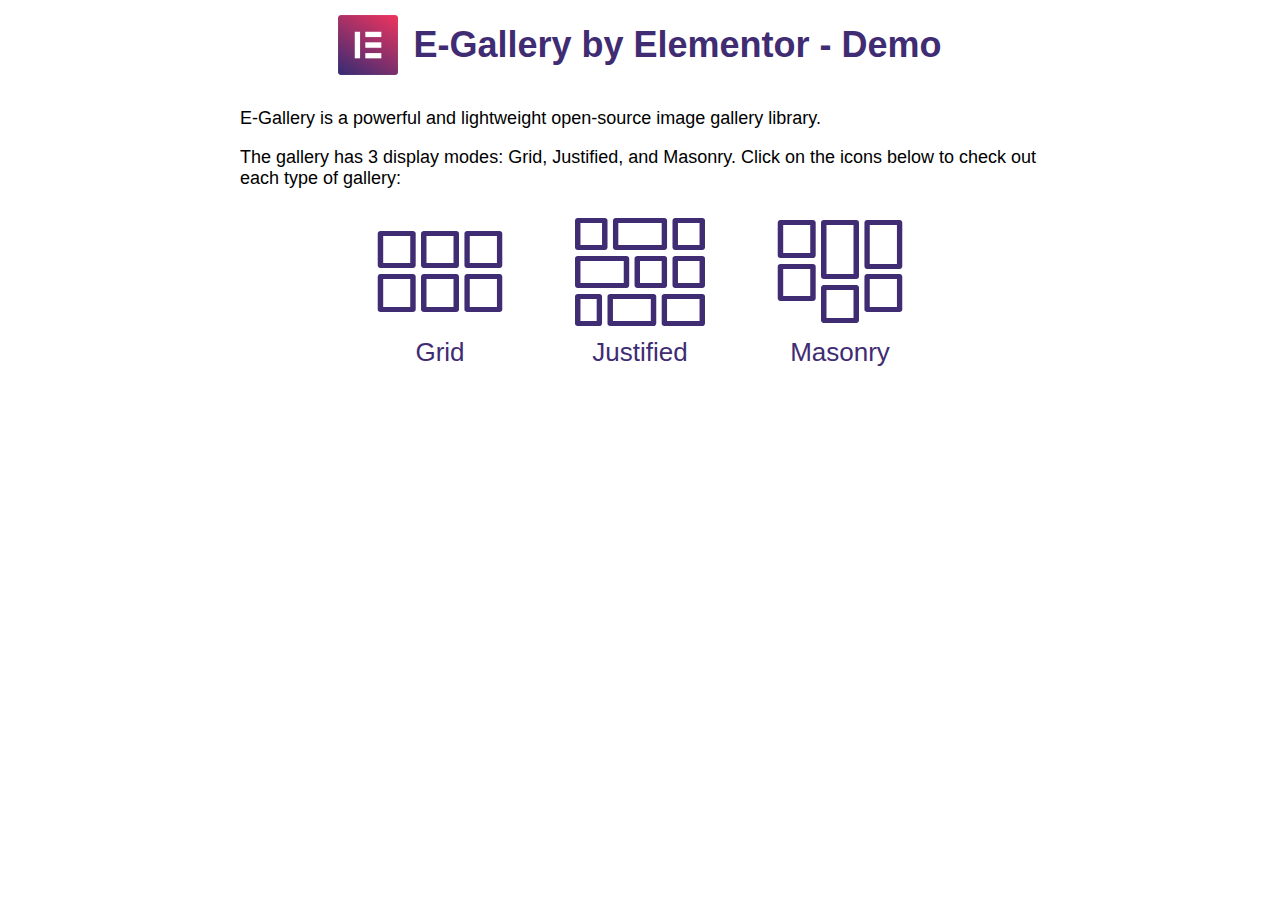
==== docs/index.html @ d0d6b228 "updated demo site" ====
<html lang="en">
<head>
	<meta charset="UTF-8">
	<meta name="viewport" content="width=device-width, initial-scale=1.0">
	<meta http-equiv="X-UA-Compatible" content="ie=edge">
	<title>E-Gallery by Elementor - Demo</title>
	<script src="https://code.jquery.com/jquery-1.12.4.min.js"></script>
<!--	<script src="e-gallery.min.js"></script>-->
<!--	<link rel="stylesheet" href="e-gallery.min.css">-->
	<link rel="stylesheet" href="index.css">
</head>
<body>
	<div class="wrapper">
		<header>
			<img src="images/elementor-site-logo.png" />
			<h1>E-Gallery by Elementor - Demo</h1>
		</header>
		<p>
			E-Gallery is a powerful and lightweight open-source image gallery library.
		</p>
		<p>
			The gallery has 3 display modes: Grid, Justified, and Masonry. Click on the icons below to check out
			each type of gallery:
		</p>
		<div class="links-container centered">
			<a href="grid" class="link link-grid">
				<i class="demo-icon eicon-gallery-grid"></i>
				Grid
			</a>
			<a href="justified" class="link link-justified">
				<i class="demo-icon eicon-gallery-justified"></i>
				Justified
			</a>
			<a href="masonry" class="link link-masonry">
				<i class="demo-icon eicon-gallery-masonry"></i>
				Masonry
			</a>
		</div>
	</div>
</body>
</html>
---- docs/index.css ----
@font-face {
	font-family: 'eicons';
	src: url('./fonts/eicons.eot?42232160');
	src: url('./fonts/eicons.eot?42232160#iefix') format('embedded-opentype'),
	url('./fonts/eicons.woff?42232160') format('woff'),
	url('./fonts/eicons.ttf?42232160') format('truetype'),
	url('./fonts/eicons.svg?42232160#eicons') format('svg');
	font-weight: normal;
	font-style: normal;
}

body {
	font-family: Calibri, Arial, sans-serif;
	margin: 0;
}

.wrapper {
	max-width: 800px;
	margin: auto;
	padding: 0 30px;
}

header {
	display: flex;
	align-items: center;
	justify-content: center;
	position: relative
}

header > *:not( nav ) {
	display: inline-block;
}

header > img {
	width: 60px;
	height: 60px;
	margin-right: 15px;
}

#menuToggle {
	font-family: "eicons";
	position: absolute;
	right: 0;
	top: 34px;
	color: #3f2c73;
	font-size: 24px;
}

.eicon-menu-bar:before {
	content: '\e816';
	font-style: normal;
}


nav {
	display: none;
	position: absolute;
	right: 0;
	top: 72px;
	background-color: #fff;
}

nav ul {
	list-style-type: none;
	transition: 0.3s;
	padding: 0;
	margin: 0;
	border: 2px solid #3f2c73;
}

nav li a {
	display: block;
	padding: 8px 12px;
	color: #3f2c73;
}

nav li a:hover {
	background-color: #3f2c73;
	color: #ffffff;
}

nav ul li:not(:last-child) a {
	border-bottom: 2px solid #3f2c73;
}

h1, h2 {
	text-align: center;
	color: #3f2c73;
}

h1 {
	font-size: 36px;
}

h2 {
	font-size: 28px;
}

a, p, span {
	font-size: 18px;
}

a {
	text-decoration: none;
}

.gallery-container {
	margin-bottom: 40px;
}

.flex {
	display: flex;
	align-items: center;
}

.centered {
	text-align: center;
	display: flex;
	align-content: center;
	align-items: center;
	justify-content: center;
}

.option-label {
	margin-right: 5px;
}

.links-container {
	display: flex;
	max-width: 600px;
	margin: auto;
	justify-content: space-around;
}

.link {
	font-size: 26px;
	transition: 0.5s;
	color: #3f2c73;
	display: flex;
	flex-direction: column;
}

.link:hover {
	color: #ed476d;
}

.setting-link {
	padding: 8px 10px;
	color: #3f2c73;
	font-size: 12px;
	border: 2px solid #3f2c73;
	min-width: 26px;
	text-align: center;
}

.setting-link-active {
	color: #fff;
	background-color: #3f2c73;
}

.demo-icon {
	font-family: "eicons";
	font-style: normal;
	font-weight: normal;
	speak: none;
	display: block;
	text-decoration: inherit;
	width: 1em;
	margin-right: .2em;
	text-align: center;
	/* opacity: .8; */
	/* For safety - reset parent styles, that can break glyph codes*/
	font-variant: normal;
	text-transform: none;
	/* fix buttons height, for twitter bootstrap */
	line-height: 1em;
	/* Animation center compensation - margins should be symmetric */
	/* remove if not needed */
	margin-left: .2em;
	/* You can be more comfortable with increased icons size */
	font-size: 500%;
	/* Font smoothing. That was taken from TWBS */
	-webkit-font-smoothing: antialiased;
	-moz-osx-font-smoothing: grayscale;
	/* Uncomment for 3D effect */
	/* text-shadow: 1px 1px 1px rgba(127, 127, 127, 0.3); */
}

@media only screen and ( max-width: 600px ) {
	header {
		flex-direction: column;
		margin-top: 20px;
	}

	.links-container {
		flex-direction: column;
		align-items: normal;
		max-width: 300px;
	}

	.link {
		flex-direction: row;
		align-items: center;
	}
}
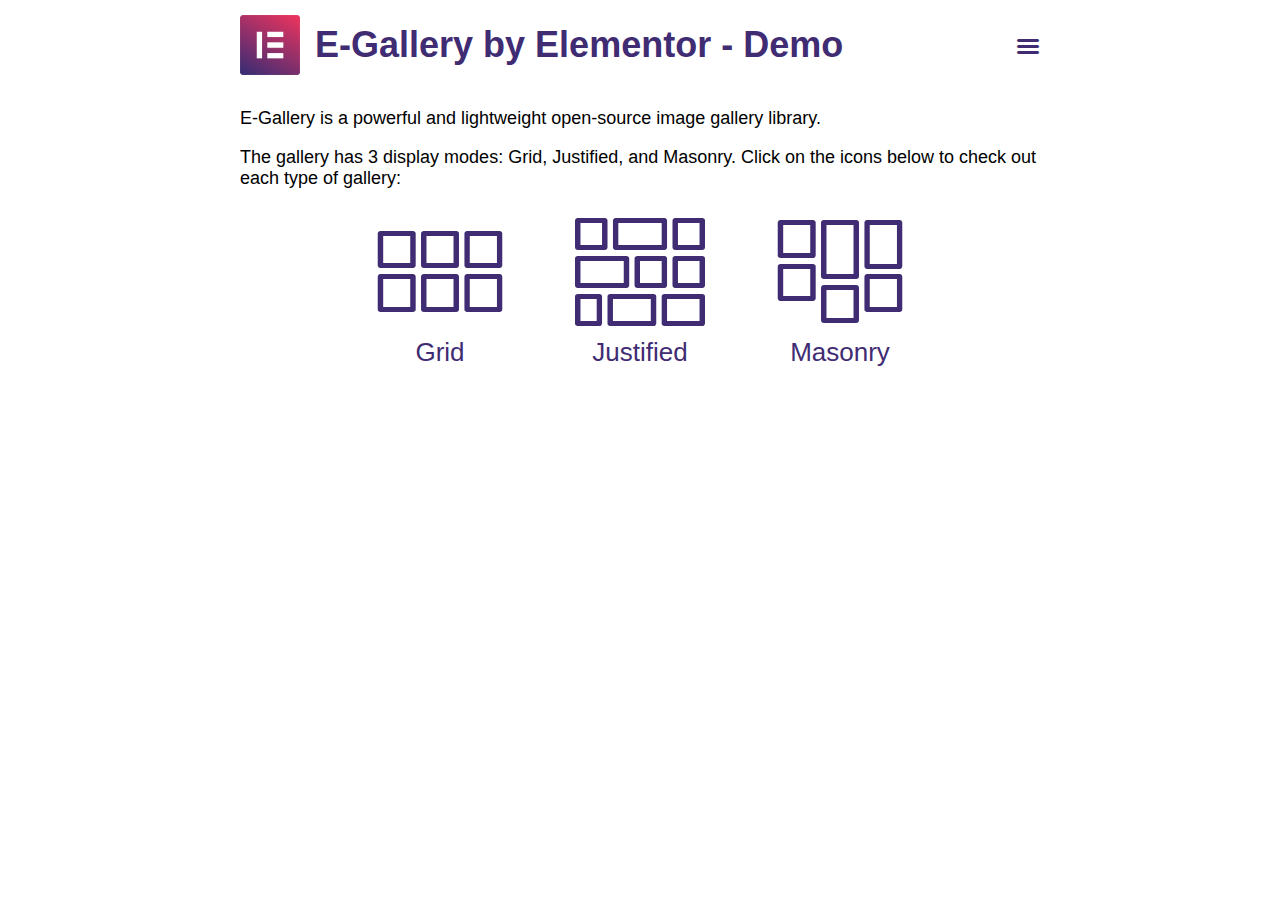
==== commit 8cf6754a: "added hamburger menu, made adjustments to doc structure" ====
--- a/docs/index.html
+++ b/docs/index.html
@@ -12,8 +12,17 @@
 <body>
 	<div class="wrapper">
 		<header>
-			<img src="images/elementor-site-logo.png" />
+			<img src="./images/elementor-site-logo.png" />
 			<h1>E-Gallery by Elementor - Demo</h1>
+			<div id="menuToggle"><i class="eicon-menu-bar" aria-hidden="true"></i></div>
+			<nav id="nav">
+				<ul>
+					<li><a href="/index.html">Demo Home</a></li>
+					<li><a href="/grid">Grid Gallery Demo</a></li>
+					<li><a href="/justified">Justified Gallery Demo</a></li>
+					<li><a href="/masonry">Masonry Gallery Demo</a></li>
+				</ul>
+			</nav>
 		</header>
 		<p>
 			E-Gallery is a powerful and lightweight open-source image gallery library.
@@ -37,5 +46,6 @@
 			</a>
 		</div>
 	</div>
+	<script src="handler.js"></script>
 </body>
 </html>--- a/docs/index.css
+++ b/docs/index.css
@@ -14,6 +14,19 @@
 	margin: 0;
 }
 
+h1, h2 {
+	text-align: center;
+	color: #3f2c73;
+}
+
+h1 {
+	font-size: 36px;
+}
+
+h2 {
+	font-size: 28px;
+}
+
 .wrapper {
 	max-width: 800px;
 	margin: auto;
@@ -23,7 +36,6 @@
 header {
 	display: flex;
 	align-items: center;
-	justify-content: center;
 	position: relative
 }
 
@@ -81,19 +93,6 @@
 
 nav ul li:not(:last-child) a {
 	border-bottom: 2px solid #3f2c73;
-}
-
-h1, h2 {
-	text-align: center;
-	color: #3f2c73;
-}
-
-h1 {
-	font-size: 36px;
-}
-
-h2 {
-	font-size: 28px;
 }
 
 a, p, span {
@@ -186,12 +185,26 @@
 	/* text-shadow: 1px 1px 1px rgba(127, 127, 127, 0.3); */
 }
 
+@media only screen and ( max-width: 660px ) {
+	h1 {
+		font-size: 32px;
+	}
+
+	#menuToggle {
+		top: 29px;
+	}
+}
+
 @media only screen and ( max-width: 600px ) {
 	header {
 		flex-direction: column;
 		margin-top: 20px;
 	}
 
+	#menuToggle {
+		top: 16px;
+	}
+
 	.links-container {
 		flex-direction: column;
 		align-items: normal;
